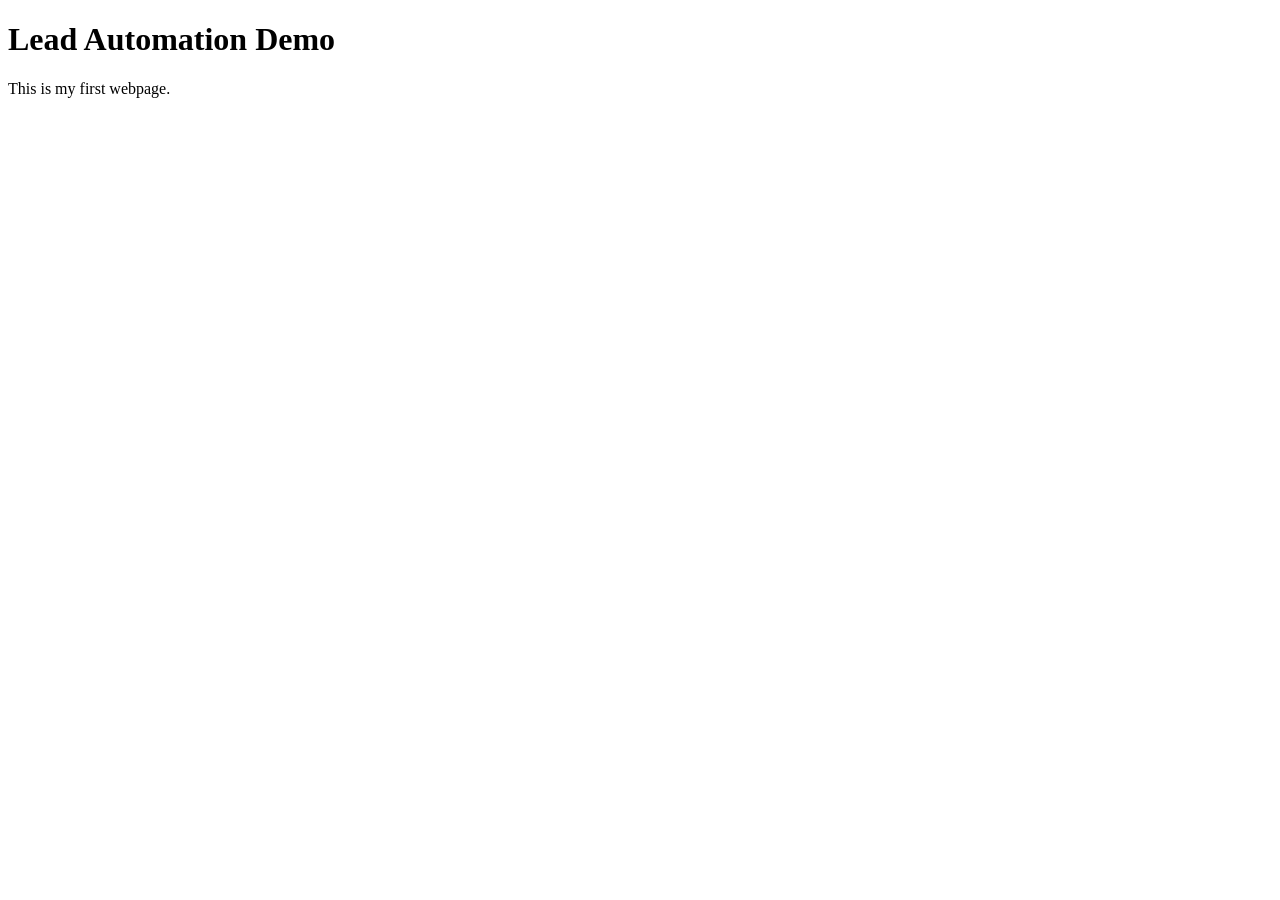
==== index.html @ ce947812 "Create index.html" ====
<!DOCTYPE html>
<html lang="en">

<head>
    <meta charset="UTF-8">
    <title>Lead Automation Demo</title>
</head>

<body>

    <h1>Lead Automation Demo</h1>

    <p>This is my first webpage.</p>

</body>

</html>
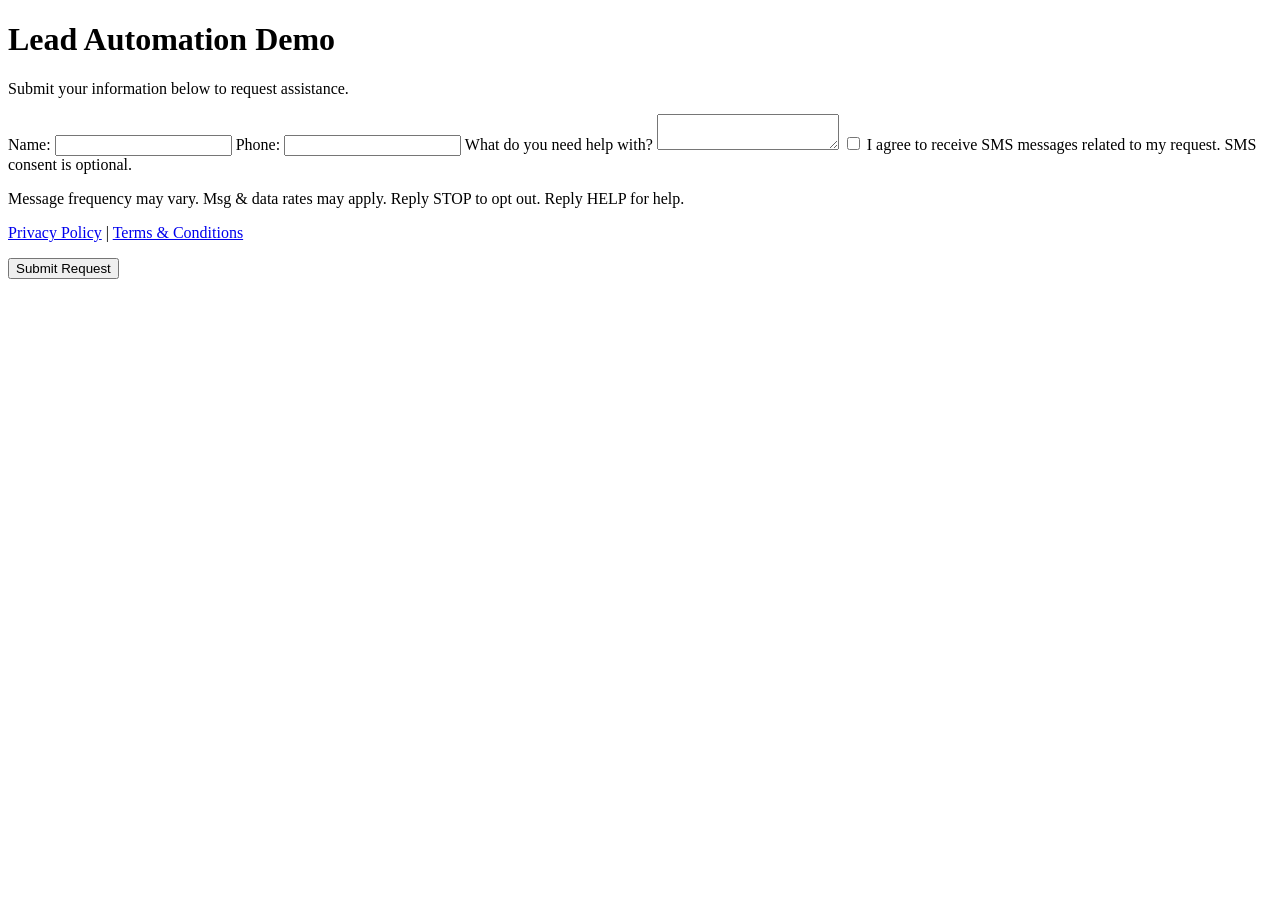
==== commit 997836ef: "Add lead capture form" ====
--- a/index.html
+++ b/index.html
@@ -10,7 +10,33 @@
 
     <h1>Lead Automation Demo</h1>
 
-    <p>This is my first webpage.</p>
+    <p>Submit your information below to request assistance.</p>
+
+    <form>
+        <label for="name">Name:</label>
+        <input type="text" id="name" name="name" required>
+
+        <label for="phone">Phone:</label>
+<input type="tel" id="phone" name="phone" required>
+       
+        <label for="request">What do you need help with?</label>
+<textarea id="request" name="request" required></textarea>
+
+<label>
+    <input type="checkbox" name="sms_consent">
+    I agree to receive SMS messages related to my request. SMS consent is optional.
+</label>
+
+        <p>Message frequency may vary. Msg &amp; data rates may apply. Reply STOP to opt out. Reply HELP for help.</p>
+     <p>
+   
+         <a href="privacy.html">Privacy Policy</a> |
+   
+         <a href="terms.html">Terms & Conditions</a>
+</p>
+        <button type="submit">Submit Request</button>
+        
+    </form>
 
 </body>
 
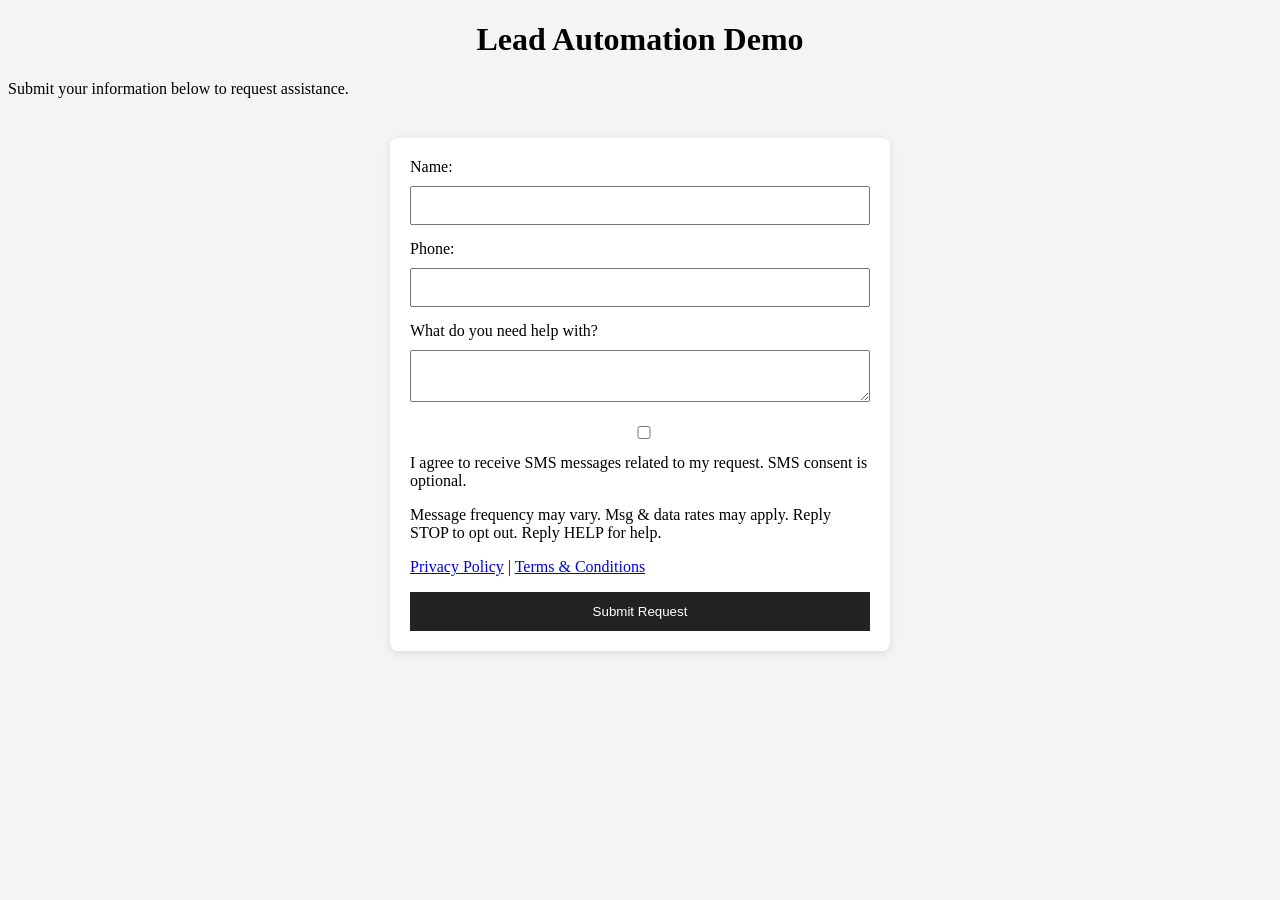
==== commit 45a52911: "Update index.html" ====
--- a/index.html
+++ b/index.html
@@ -4,6 +4,7 @@
 <head>
     <meta charset="UTF-8">
     <title>Lead Automation Demo</title>
+    <link rel="stylesheet" href="style.css">
 </head>
 
 <body>
--- a/style.css
+++ b/style.css
@@ -0,0 +1,41 @@
+body {
+    front-family: Arial, sans-serif;
+}
+body {
+    background-color: #f4f4f4;
+}
+form {
+    max-width: 500px;
+    margin: 40px auto;
+    padding: 20px;
+    background-color: white;
+}
+form input,
+form textarea {
+    width: 100%;
+    padding: 10px;
+    margin-top: 5px;
+    margin-bottom: 15px;
+}
+* {
+    box-sizing: border-box;
+}
+label {
+    display: block;
+    margin-bottom: 5px;
+}
+button {
+    width: 100%;
+    padding: 12px;
+    background-color: #222;
+    color: white;
+    border: none;
+    cursor: pointer;
+}
+h1 {
+    text-align: center;
+}
+form {
+    border-radius: 8px;
+    box-shadow: 0 2px 8px rgba(0, 0, 0, 0.1);
+}
